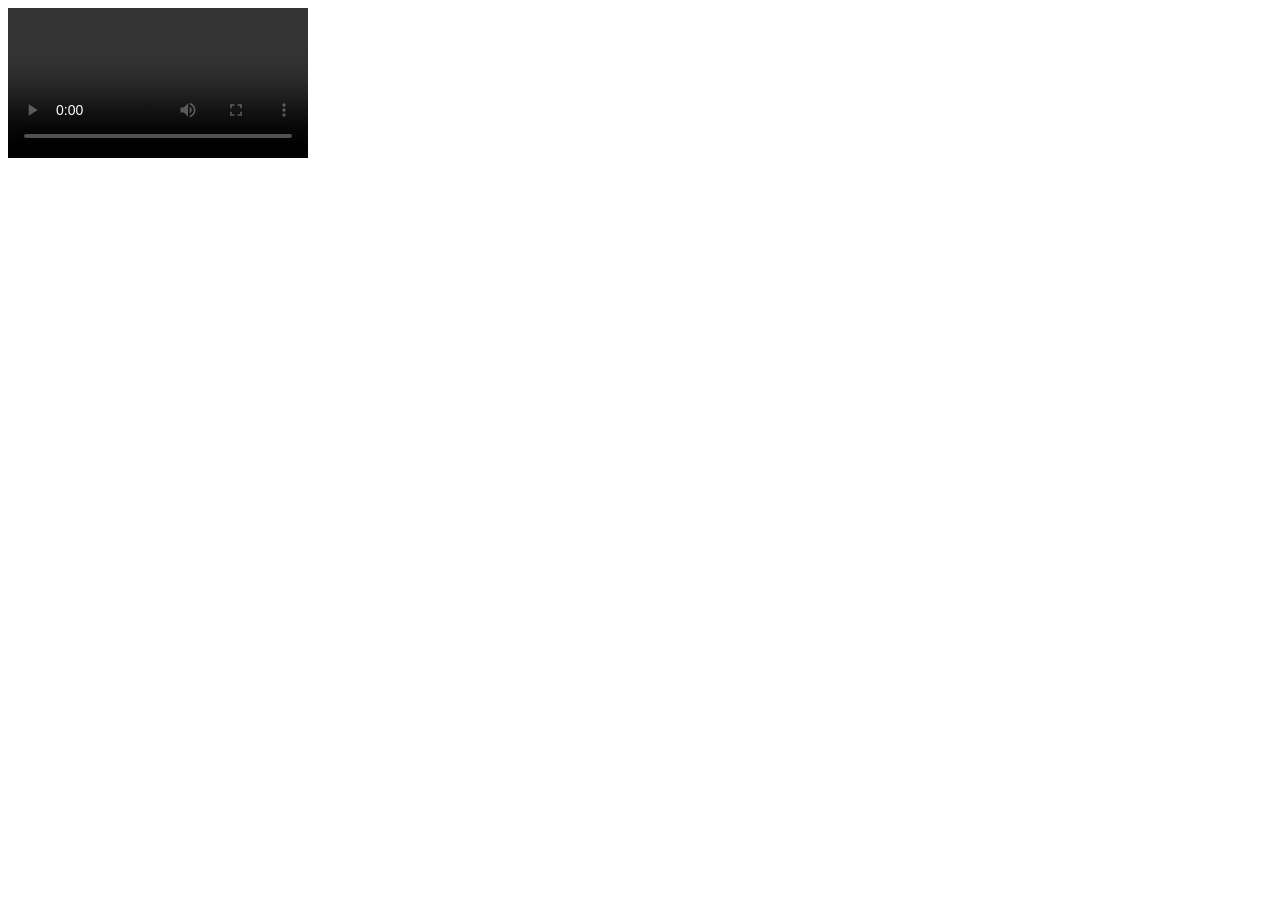
==== player.html @ b8da9af6 "Update player.html" ====
<!DOCTYPE html>
<html>
<head>
<meta charset="UTF-8">
<title>Player</title>
<link rel="stylesheet" href="style.css">
</head>

<body class="cinema">

<video id="video" autoplay controls></video>
<div class="vignette"></div>

<script>
let sources = JSON.parse(localStorage.getItem("sources")) || [];
let i = 0;

const video = document.getElementById("video");

function load(){
  video.src = sources[i];
}

video.onerror = () => {
  i++;
  if(i < sources.length) load();
};

load();

// immersive fullscreen
document.body.addEventListener("click", () => {
  video.requestFullscreen?.();
});
</script>

</body>
</html>
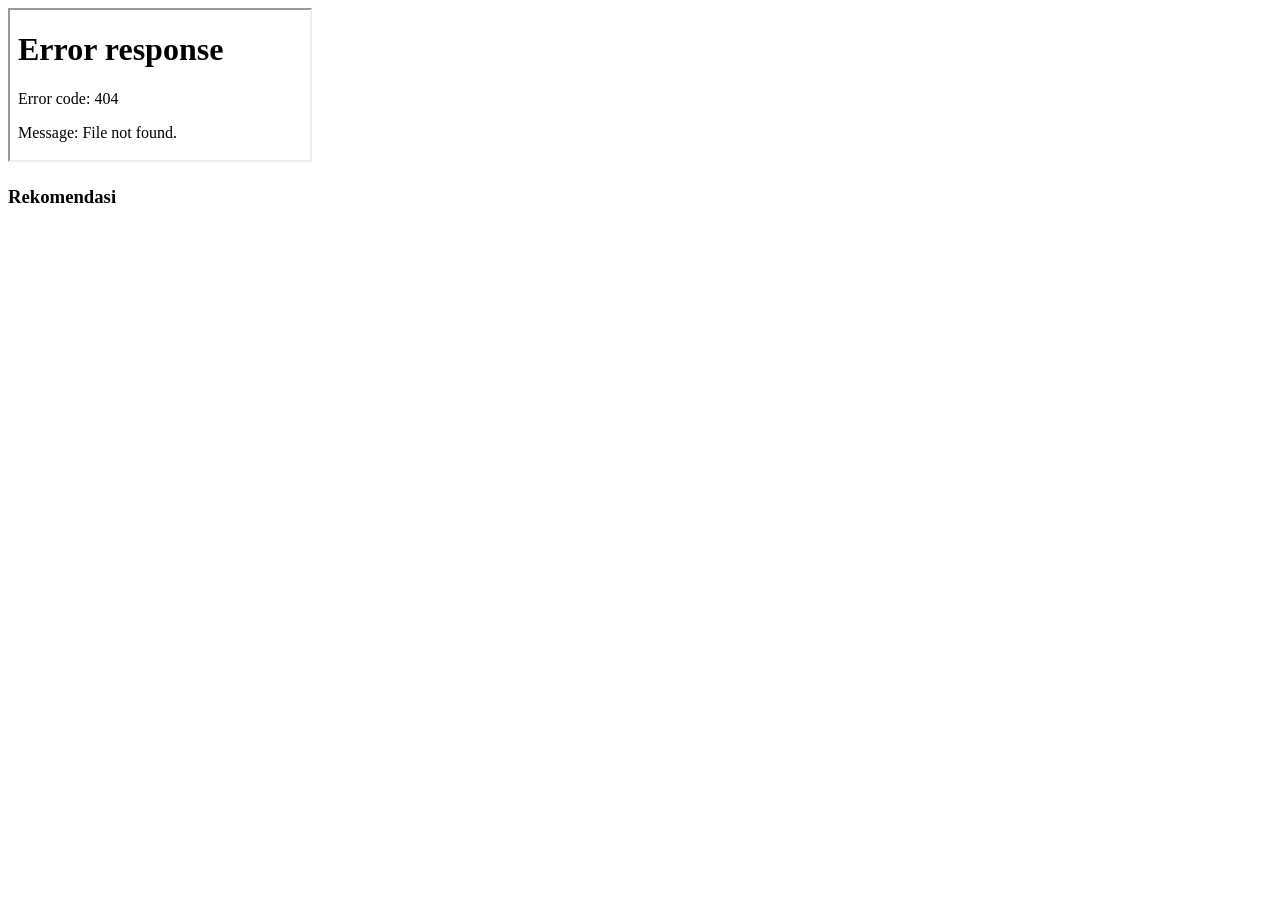
==== commit 8e05a363: "Update player.html" ====
--- a/player.html
+++ b/player.html
@@ -1,38 +1,34 @@
 <!DOCTYPE html>
-<html>
+<html lang="en">
 <head>
 <meta charset="UTF-8">
 <title>Player</title>
-<link rel="stylesheet" href="style.css">
+<meta name="viewport" content="width=device-width, initial-scale=1.0">
+
+<link rel="stylesheet" href="assets/style.css">
 </head>
 
-<body class="cinema">
+<body>
 
-<video id="video" autoplay controls></video>
-<div class="vignette"></div>
+<div class="player-container">
+    <iframe id="videoFrame" allowfullscreen></iframe>
+</div>
+
+<h2 id="title"></h2>
+
+<h3>Rekomendasi</h3>
+<div id="recommend"></div>
 
 <script>
-let sources = JSON.parse(localStorage.getItem("sources")) || [];
-let i = 0;
+const url = new URLSearchParams(window.location.search);
+const videoUrl = url.get("play");
+const title = url.get("title");
 
-const video = document.getElementById("video");
-
-function load(){
-  video.src = sources[i];
-}
-
-video.onerror = () => {
-  i++;
-  if(i < sources.length) load();
-};
-
-load();
-
-// immersive fullscreen
-document.body.addEventListener("click", () => {
-  video.requestFullscreen?.();
-});
+// SET IFARME
+document.getElementById("videoFrame").src = videoUrl;
+document.getElementById("title").innerText = title;
 </script>
 
+<script src="assets/script.js"></script>
 </body>
 </html>
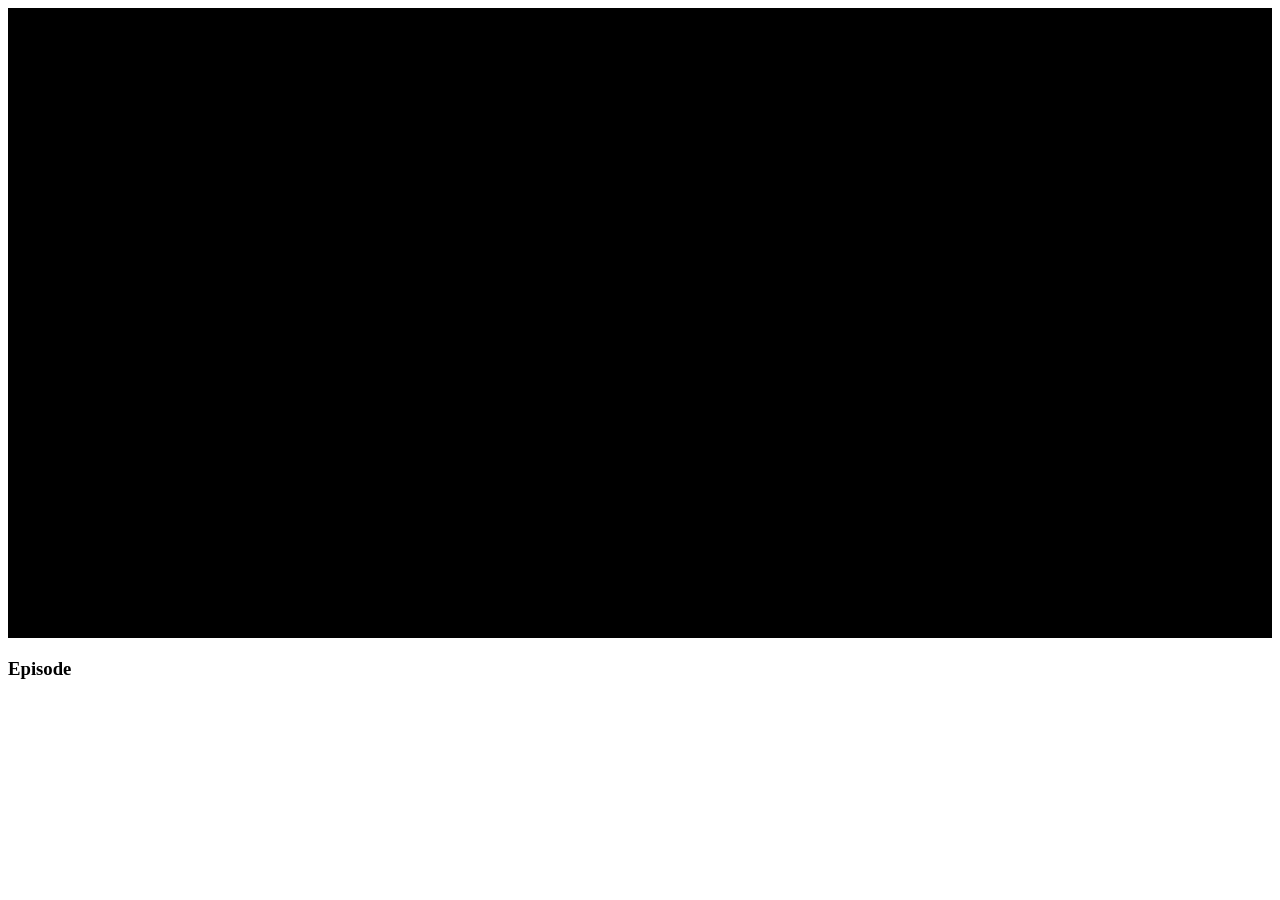
==== commit dd26b3df: "Update player.html" ====
--- a/player.html
+++ b/player.html
@@ -1,34 +1,39 @@
 <!DOCTYPE html>
-<html lang="en">
+<html lang="id">
 <head>
 <meta charset="UTF-8">
 <title>Player</title>
 <meta name="viewport" content="width=device-width, initial-scale=1.0">
 
 <link rel="stylesheet" href="assets/style.css">
+
+<style>
+.player-box {
+    width: 100%;
+    height: 70vh;
+    background: #000;
+}
+.player-box iframe {
+    width: 100%;
+    height: 100%;
+    border: none;
+}
+</style>
+
 </head>
-
 <body>
 
-<div class="player-container">
+<div class="player-box">
     <iframe id="videoFrame" allowfullscreen></iframe>
 </div>
 
 <h2 id="title"></h2>
+<p id="info"></p>
 
-<h3>Rekomendasi</h3>
-<div id="recommend"></div>
-
-<script>
-const url = new URLSearchParams(window.location.search);
-const videoUrl = url.get("play");
-const title = url.get("title");
-
-// SET IFARME
-document.getElementById("videoFrame").src = videoUrl;
-document.getElementById("title").innerText = title;
-</script>
+<h3>Episode</h3>
+<div id="episodes"></div>
 
 <script src="assets/script.js"></script>
+
 </body>
 </html>
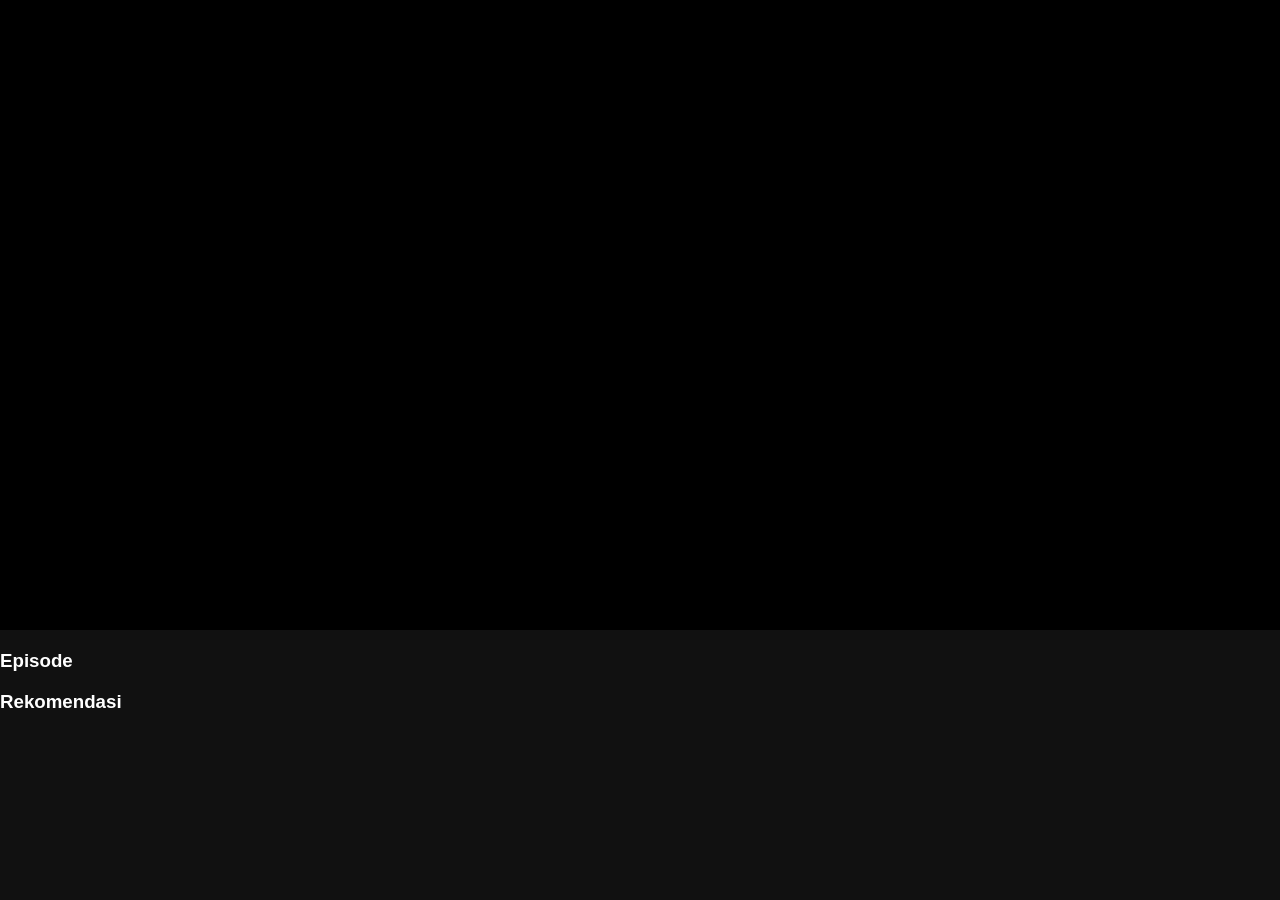
==== commit 06eff19d: "Update player.html" ====
--- a/player.html
+++ b/player.html
@@ -33,7 +33,9 @@
 <h3>Episode</h3>
 <div id="episodes"></div>
 
+<h3>Rekomendasi</h3>
+<div id="recommend"></div>
+
 <script src="assets/script.js"></script>
-
 </body>
 </html>
--- a/assets/style.css
+++ b/assets/style.css
@@ -0,0 +1,75 @@
+body {
+    margin: 0;
+    background: #111;
+    color: #fff;
+    font-family: Arial;
+}
+
+header {
+    padding: 15px;
+    background: #000;
+    display: flex;
+    justify-content: space-between;
+    align-items: center;
+}
+
+.logo {
+    font-size: 22px;
+    font-weight: bold;
+}
+
+#search {
+    padding: 8px;
+    width: 45%;
+    border-radius: 6px;
+    border: none;
+}
+
+#categories {
+    padding: 10px;
+    display: flex;
+    flex-wrap: wrap;
+    gap: 8px;
+}
+
+.cat-btn {
+    background: red;
+    border: none;
+    padding: 8px 12px;
+    border-radius: 6px;
+    color: white;
+}
+
+#movies {
+    padding: 10px;
+    display: grid;
+    grid-template-columns: repeat(auto-fill, minmax(150px, 1fr));
+    gap: 10px;
+}
+
+.movie-card img {
+    width: 100%;
+    height: 220px;
+    object-fit: cover;
+}
+
+.movie-title {
+    text-align: center;
+    font-size: 14px;
+    padding: 5px 0;
+}
+
+#loading {
+    padding: 20px;
+    color: #aaa;
+    text-align: center;
+}
+
+button {
+    padding: 10px;
+    margin: 5px;
+    background: #222;
+    color: #fff;
+    border: 1px solid #444;
+    border-radius: 6px;
+}
